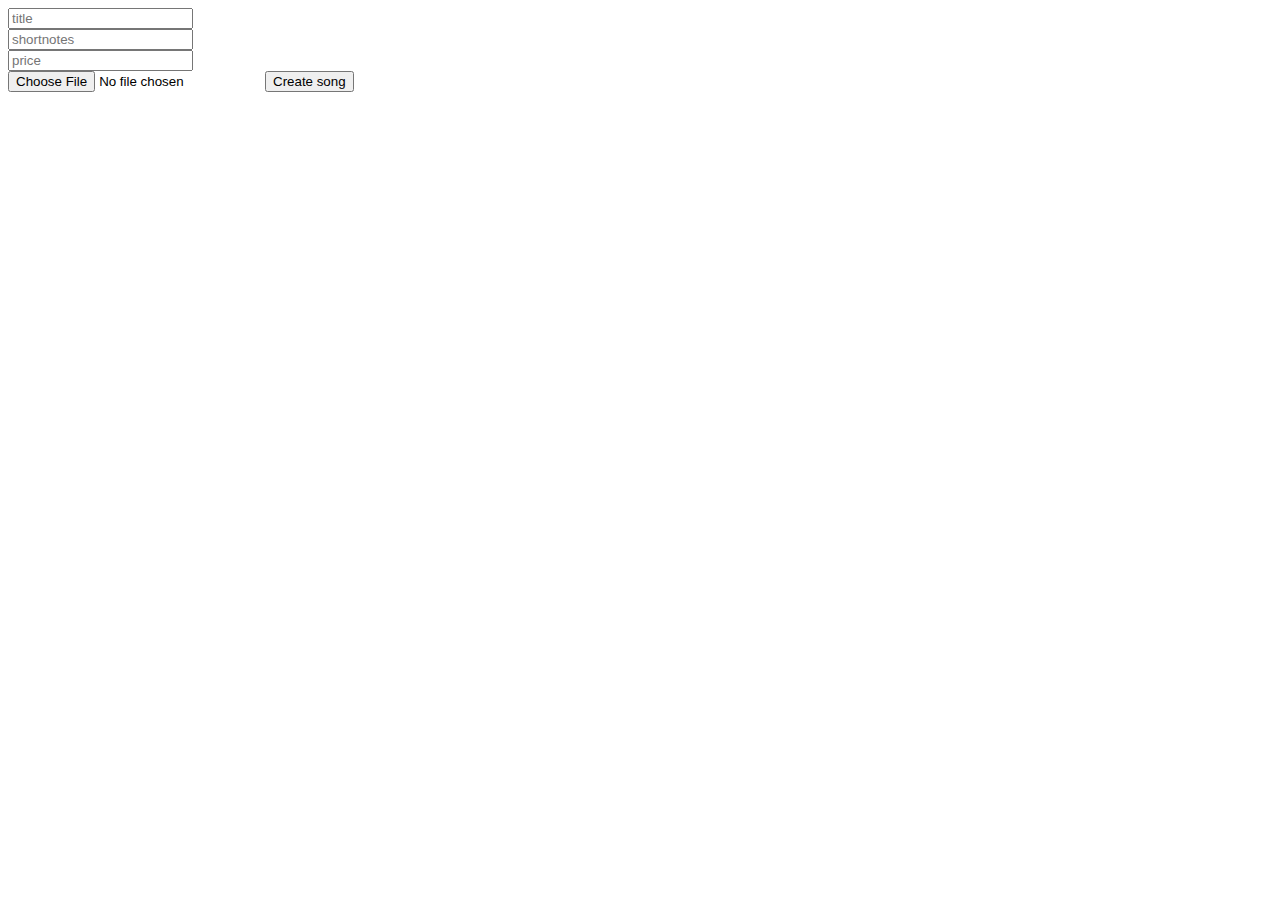
==== templates/create.html @ 78a6cb68 "Added basic CRUD operations. Basic flow works." ====
<html>

<head>
	<title> Flask CRUD </title>
</head>

<body>
	<form action="/song/createnew" method="POST" enctype="multipart/form-data">
		<input type="text" placeholder="title" name="title">
		<br>

		<input type="text" placeholder="shortnotes" name="shortnotes">
		<br>

		<input type="text" placeholder="price" name="price">
		<br>
		<input id="audioFileChooser" name="audioFileChooser" type="file"  accept=".mp3"/>
		
		<!-- onchange="readFile(this.files);"> -->

		<button name="ubtn" type="submit"> Create song</button>
	</form>
</body>
<script>
	function readFile(files) {
		var fileReader = new FileReader();
		fileReader.readAsArrayBuffer(files[0]);
		fileReader.onload = function (e) {
			// playAudioFile(e.target.result);
			// if( getFileExtension(files[0].name) === 'mp3')
			// 	console.log(("Filename: '" + files[0].name + "'"), ("(" + ((Math.floor(files[0].size / 1024 / 1024 * 100)) / 100) + " MB)"));
			// else
			// 	alert("Invalid audio format");
		}
	}

	// function getFileExtension(filename) {
	// 	const extension = filename.split('.').pop();
	// 	return extension;
	// }

	function playAudioFile(file) {
		var context = new window.AudioContext();
		context.decodeAudioData(file, function (buffer) {
			var source = context.createBufferSource();
			source.buffer = buffer;
			source.loop = false;
			source.connect(context.destination);
			source.start(0);
		});
	}
</script>

</html>
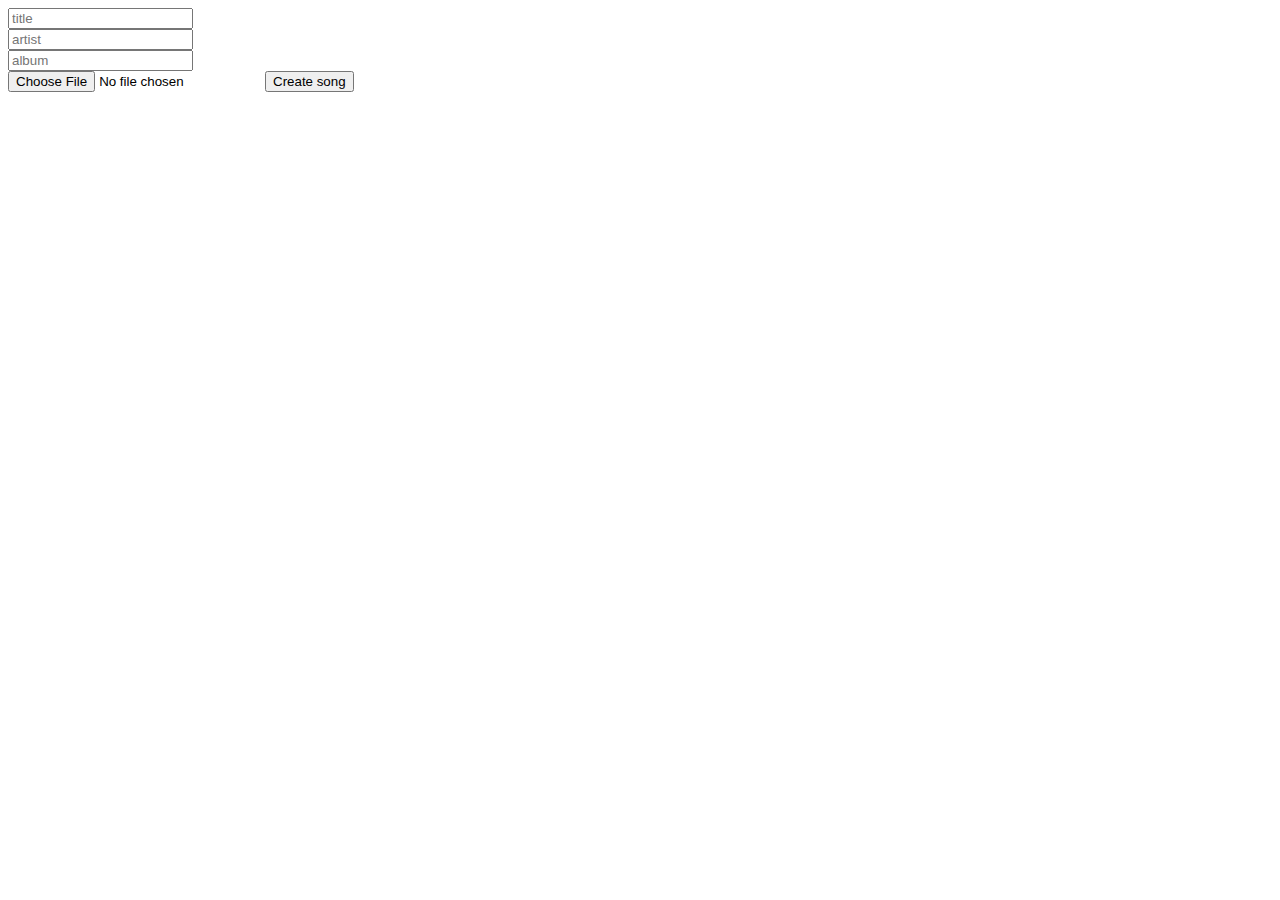
==== commit 689e7d64: "Basic site ready. Playing song is remaining" ====
--- a/templates/create.html
+++ b/templates/create.html
@@ -9,12 +9,12 @@
 		<input type="text" placeholder="title" name="title">
 		<br>
 
-		<input type="text" placeholder="shortnotes" name="shortnotes">
+		<input type="text" placeholder="artist" name="artist">
 		<br>
 
-		<input type="text" placeholder="price" name="price">
+		<input type="text" placeholder="album" name="album">
 		<br>
-		<input id="audioFileChooser" name="audioFileChooser" type="file"  accept=".mp3"/>
+		<input id="songFile" name="songFile" type="file"  accept=".mp3"/>
 		
 		<!-- onchange="readFile(this.files);"> -->
 
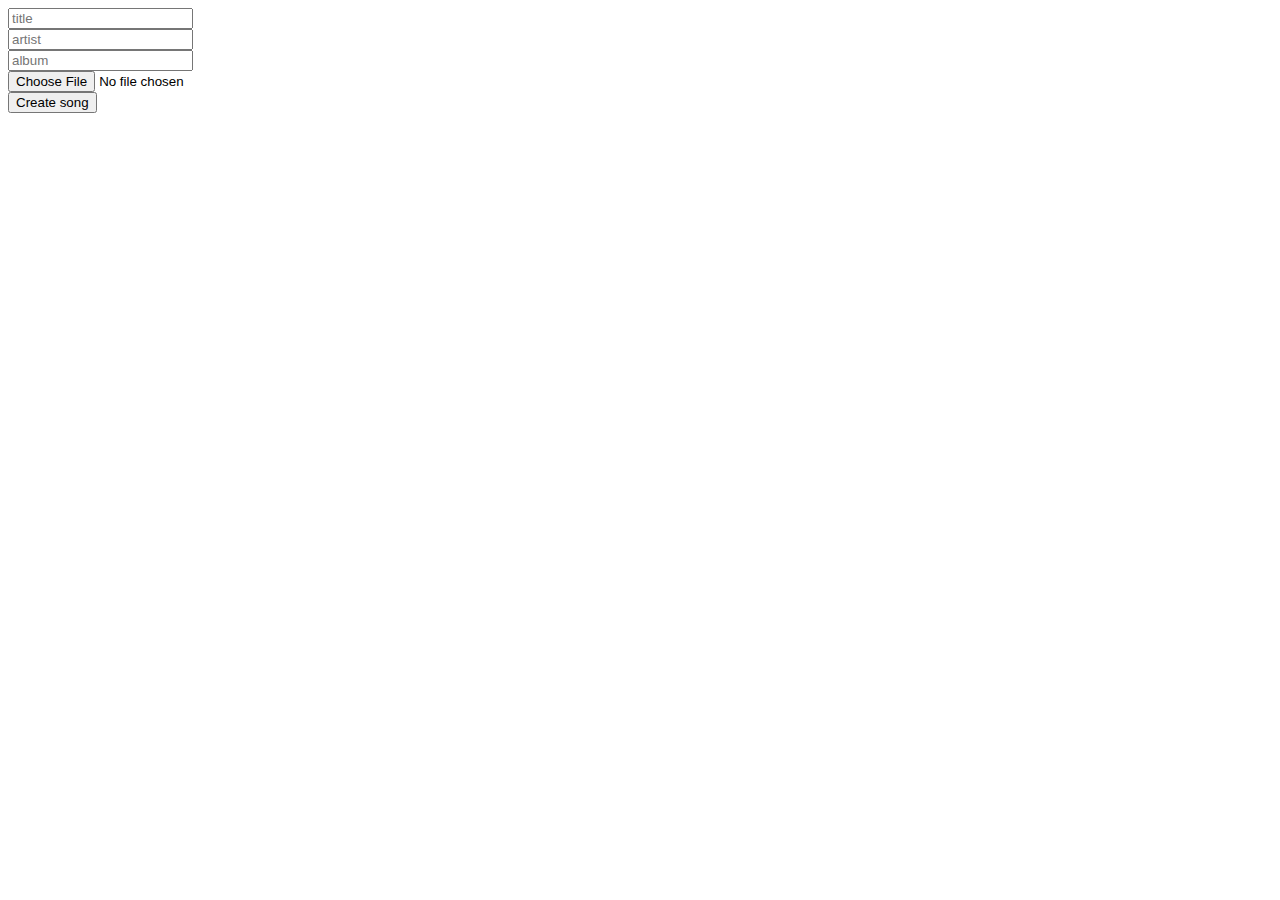
==== commit f0fc7aa1: "Removed unwanted codes, files from frontend part" ====
--- a/templates/create.html
+++ b/templates/create.html
@@ -14,9 +14,9 @@
 
 		<input type="text" placeholder="album" name="album">
 		<br>
+
 		<input id="songFile" name="songFile" type="file"  accept=".mp3"/>
-		
-		<!-- onchange="readFile(this.files);"> -->
+		<br>
 
 		<button name="ubtn" type="submit"> Create song</button>
 	</form>
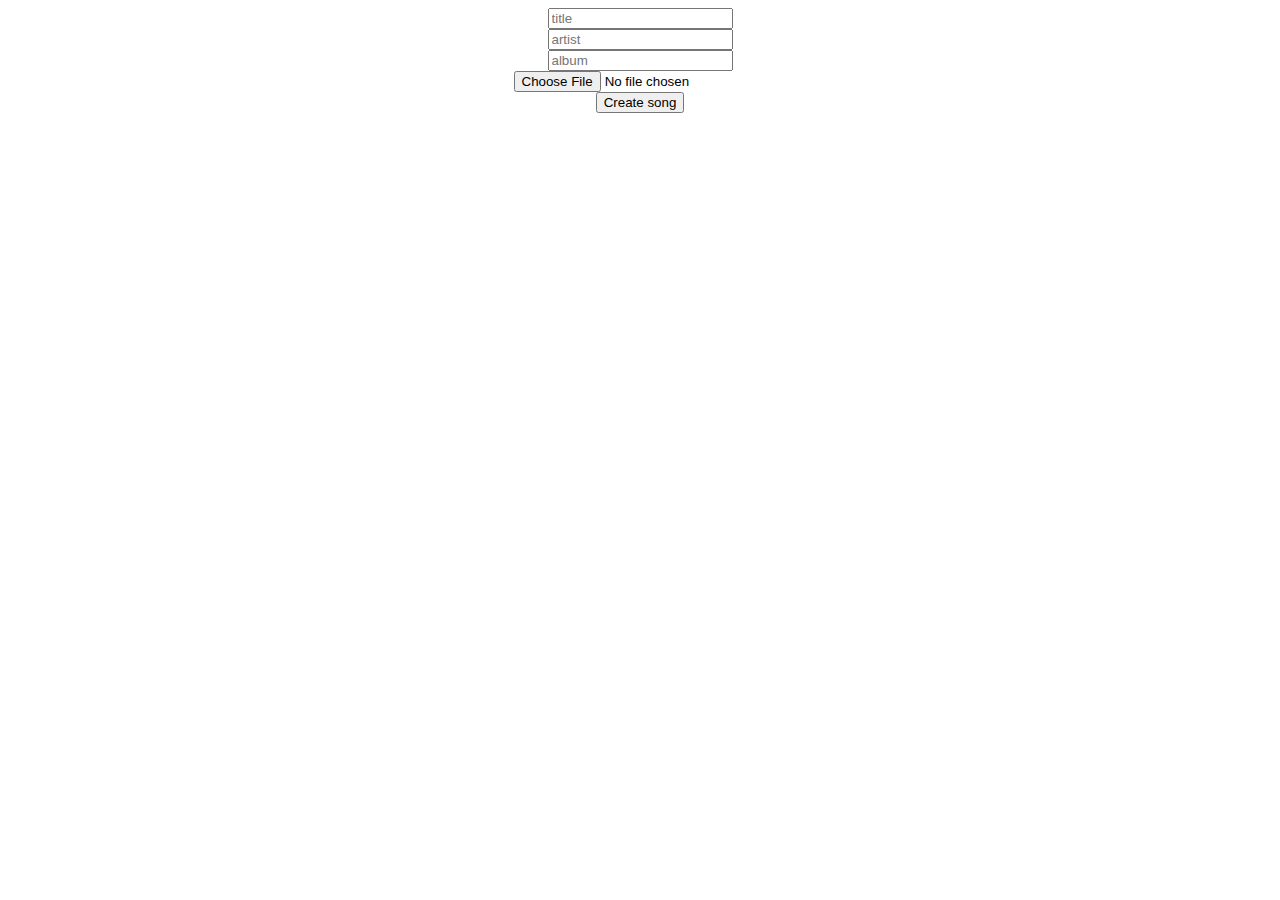
==== commit 477214c4: "Finished. Added some sample data." ====
--- a/templates/create.html
+++ b/templates/create.html
@@ -1,54 +1,26 @@
 <html>
 
 <head>
-	<title> Flask CRUD </title>
+	<title> Songify </title>
 </head>
 
 <body>
-	<form action="/song/createnew" method="POST" enctype="multipart/form-data">
-		<input type="text" placeholder="title" name="title">
-		<br>
+	<center>
+		<form action="/song/createnew" method="POST" enctype="multipart/form-data">
+			<input type="text" placeholder="title" name="title">
+			<br>
 
-		<input type="text" placeholder="artist" name="artist">
-		<br>
+			<input type="text" placeholder="artist" name="artist">
+			<br>
 
-		<input type="text" placeholder="album" name="album">
-		<br>
+			<input type="text" placeholder="album" name="album">
+			<br>
 
-		<input id="songFile" name="songFile" type="file"  accept=".mp3"/>
-		<br>
+			<input id="songFile" name="songFile" type="file" accept=".mp3" />
+			<br>
 
-		<button name="ubtn" type="submit"> Create song</button>
-	</form>
+			<button name="ubtn" type="submit"> Create song</button>
+		</form>
+	</center>
 </body>
-<script>
-	function readFile(files) {
-		var fileReader = new FileReader();
-		fileReader.readAsArrayBuffer(files[0]);
-		fileReader.onload = function (e) {
-			// playAudioFile(e.target.result);
-			// if( getFileExtension(files[0].name) === 'mp3')
-			// 	console.log(("Filename: '" + files[0].name + "'"), ("(" + ((Math.floor(files[0].size / 1024 / 1024 * 100)) / 100) + " MB)"));
-			// else
-			// 	alert("Invalid audio format");
-		}
-	}
-
-	// function getFileExtension(filename) {
-	// 	const extension = filename.split('.').pop();
-	// 	return extension;
-	// }
-
-	function playAudioFile(file) {
-		var context = new window.AudioContext();
-		context.decodeAudioData(file, function (buffer) {
-			var source = context.createBufferSource();
-			source.buffer = buffer;
-			source.loop = false;
-			source.connect(context.destination);
-			source.start(0);
-		});
-	}
-</script>
-
 </html>